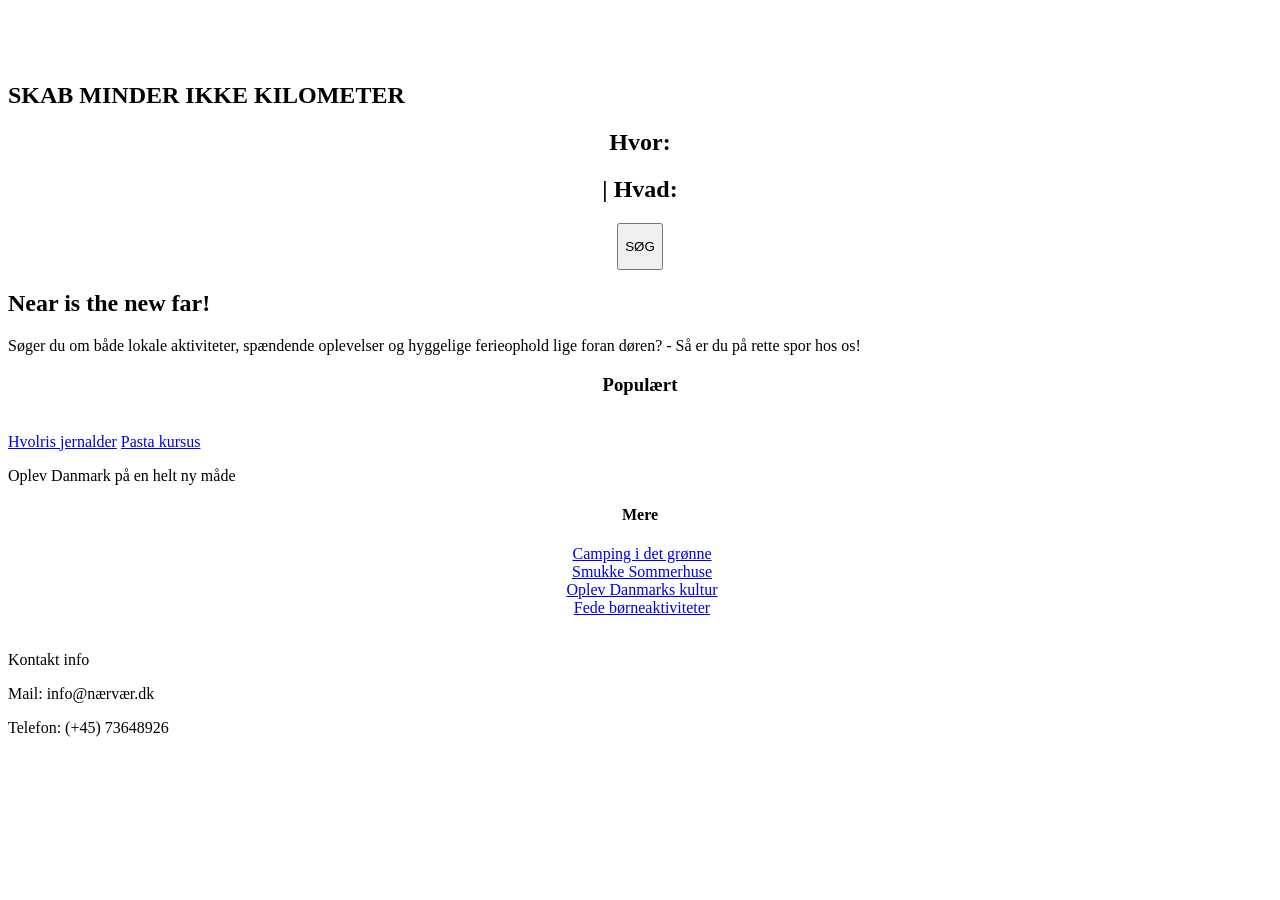
==== index.html @ 3efe2e70 "ser om det virker" ====
<!DOCTYPE html>
<html lang="da">
<head>
    <meta charset="UTF-8">
    <meta name="viewport" content="width=device-width, initial-scale=1.0">
    <title>Forside - Nærvær.dk</title>
<link rel="stylesheet" href="/css/Forside.css">
</head>

<body class="body">
    <header>
        <nav>
            <div class="navbar_look">
                <div class="logo_container">
                    <a href="/index.html"><img class="logo_icon" src="/billeder_forside/NÆR.DK.png" alt=""></a>
                </div>
                <div class="icon_container">
                    <img class="icons" src="/billeder_forside/Search Icon.png" alt="">
                    <img class="icons" src="/billeder_forside/Hamburger icon.png" alt="">
                </div>
            </div>
        </nav>
    </header>
        
    
    <main>
        <section>
            <div class="hero">
                <img class="hero_banner" src="/billeder_forside/Running on the beach darker.jpg" alt="">
                <h1 class="hero_overskift">SKAB MINDER IKKE KILOMETER</h1>
            </div>
        </section>

        <section>
            <center>
                <div class="hero_botton">
                    <div class="hvor_hvad_tekst">
                        <!--Behold Hvor og Hvad som h1 - har prøvet at ændre det. men af en grund ændre det sig og vi er tæt på deadline til at fikse hvad problemet af-->
                        <h1>Hvor:</h1>
                        <h1>| Hvad:</h1> 
                    </div> 
                    <button class="søg_knap"><p>SØG</p></button>   
                </div>
            </center>
        </section>

        <section>
            <div>
                <div class="quote_box"> <h2>Near is the new far!</h2></div>
                        <p class="intro_brødtekst">Søger du om både lokale aktiviteter, spændende oplevelser og hyggelige ferieophold lige foran døren? - Så er du på rette spor hos os!</p>
            </div>
        </section>

        <section>
            <center> <h3 class="populært_overskift">Populært</h3></center>
            <div class="populært">
                <div> 
                    <img class="populært_galleri" src="/billeder_forside/Hvolris (muligvis slet)_ cropped.jpg" alt="">
                    <img class="populært_galleri" src="/billeder_forside/Pasta Kursus.jpg" alt="">
                </div>
            </div>
            <div class="botton_div">
                <a class="a_populært" href="/destination.html">Hvolris jernalder</a>
                <a class="a_populært" href="#">Pasta kursus</a>
            </div>
            <div class="oplev"> <p>Oplev Danmark på en helt ny måde</p></div>
        </section>
  
        <section>
            <center> <h4>Mere</h4>
                <div class="galleri_div"> 
                    <div class="cirkel"></div>
                <div class="galleri_container">
                    <div>
                        <div class="foto">
                            <img class="aktiviteter" src="/billeder_forside/Camping with the girlies.jpg" alt="">
                            <a class="a_mere" href="#"> Camping i det grønne</a>
                        </div>
                        <div class="foto">
                            <img class="aktiviteter" src="/billeder_forside/Sommerhus.jpg" alt="">
                            <a class="a_mere" href="#">Smukke Sommerhuse</a>
                        </div>                      
                    </div>
                    <div>
                        <div class="foto">
                            <img class="aktiviteter" src="/billeder_forside/Dansk slot.jpg" alt="">
                            <a class="a_mere" href="#">Oplev Danmarks kultur</a>
                        </div>
                        <div class="foto">
                            <img class="aktiviteter" src="/billeder_forside/Children Playing.jpg" alt="">
                            <a class="a_mere" href="#">Fede børneaktiviteter</a>
                        </div>                       
                    </div>                 
                </div>
                </div>
            </center>
        </section>
        
        <section>
            <center>
                <div class="footer_cirkellogo">
                    <img class="cirkel_logo" src="/billeder_forside/Globe_sprout_png.png" alt="">
                    <a href="/omos.html"><img class="cirkel_logo" src="/billeder_forside/Shop local_local_Png.png" alt=""></a>
                    <img class="cirkel_logo" src="/billeder_forside/Sprout_point_png.png" alt="">
                </div>
            </center>
        </section>

        <footer>
            <section>
                <div class="footer">
                     <div class="footer_tekst_container">
                         <p>Kontakt info</p>
                        <p>Mail: info@nærvær.dk</p>
                        <p>Telefon: (+45) 73648926</p>
                    </div>
                    <div class="some_container">
                        <img class="footer_Some" src="/billeder_forside/Insta_logo_Lys_png.png" alt="">
                        <img class="footer_Some" src="/billeder_forside/Facebook_logo_Lys_png.png" alt="">
                    </div>
                </div>
            </section>
        </footer>
    </main>
</body>

</html>
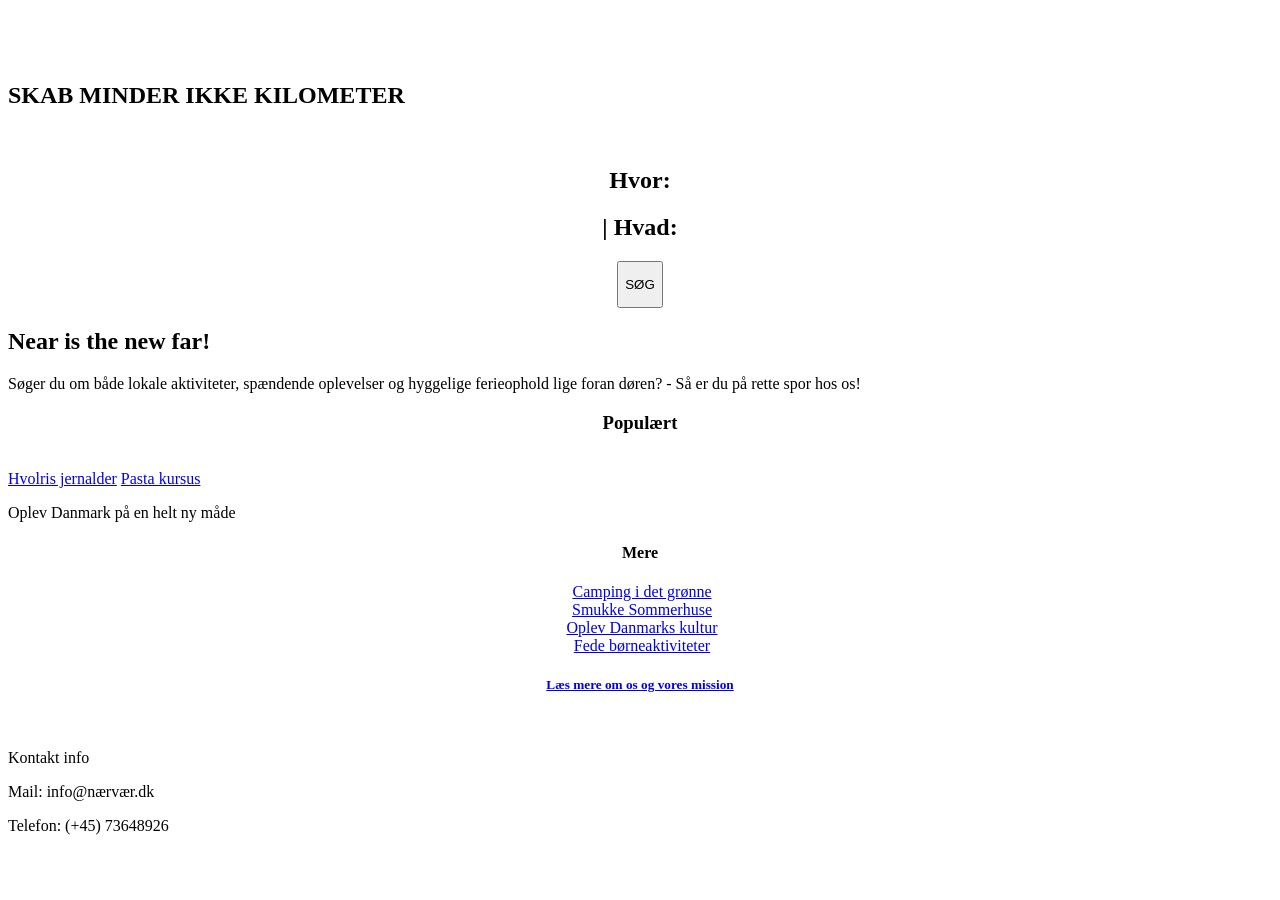
==== commit 1e8e5fb6: "Yaya Yuppu almost done!!" ====
--- a/index.html
+++ b/index.html
@@ -3,7 +3,7 @@
 <head>
     <meta charset="UTF-8">
     <meta name="viewport" content="width=device-width, initial-scale=1.0">
-    <title>Forside - Nærvær.dk</title>
+    <title>Forside - Nær.dk</title>
 <link rel="stylesheet" href="/css/Forside.css">
 </head>
 
@@ -33,21 +33,24 @@
 
         <section>
             <center>
-                <div class="hero_botton">
+                <img class="blad_ved_button" src="/billeder_forside/Blade.png" alt="">
+                <img class="blad_ved_button" src="/billeder_forside/Blade.png" alt="">
+                <div class="hero_botton"> 
                     <div class="hvor_hvad_tekst">
                         <!--Behold Hvor og Hvad som h1 - har prøvet at ændre det. men af en grund ændre det sig og vi er tæt på deadline til at fikse hvad problemet af-->
                         <h1>Hvor:</h1>
                         <h1>| Hvad:</h1> 
                     </div> 
-                    <button class="søg_knap"><p>SØG</p></button>   
+                    <button class="søg_knap"><p>SØG</p></button>
                 </div>
+                    
             </center>
         </section>
 
         <section>
             <div>
                 <div class="quote_box"> <h2>Near is the new far!</h2></div>
-                        <p class="intro_brødtekst">Søger du om både lokale aktiviteter, spændende oplevelser og hyggelige ferieophold lige foran døren? - Så er du på rette spor hos os!</p>
+                    <p class="intro_brødtekst">Søger du om både lokale aktiviteter, spændende oplevelser og hyggelige ferieophold lige foran døren? - Så er du på rette spor hos os!</p>
             </div>
         </section>
 
@@ -98,10 +101,12 @@
         
         <section>
             <center>
+                
                 <div class="footer_cirkellogo">
-                    <img class="cirkel_logo" src="/billeder_forside/Globe_sprout_png.png" alt="">
+                    <a href="/omos.html"><h5>Læs mere om os og vores mission</h5></a>
+                    <a href="/omos.html"><img class="cirkel_logo" src="/billeder_forside/Globe_sprout_png.png" alt=""></a>
                     <a href="/omos.html"><img class="cirkel_logo" src="/billeder_forside/Shop local_local_Png.png" alt=""></a>
-                    <img class="cirkel_logo" src="/billeder_forside/Sprout_point_png.png" alt="">
+                    <a href="/omos.html"><img class="cirkel_logo" src="/billeder_forside/Sprout_point_png.png" alt=""></a>
                 </div>
             </center>
         </section>
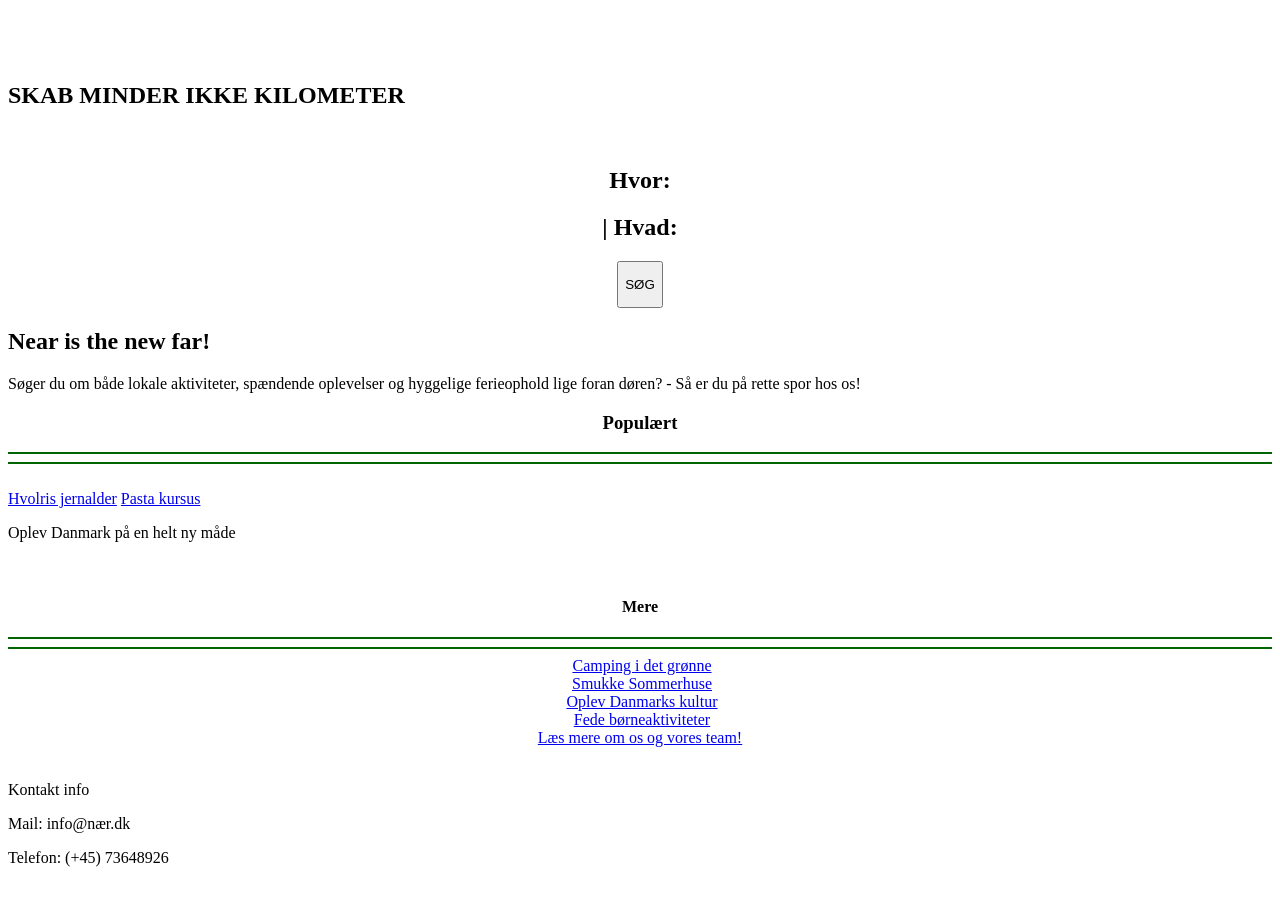
==== commit 768f4362: "Tilføjet blade på forside, knap med link til om os side, stregerne i overskrifterne og andre småting" ====
--- a/index.html
+++ b/index.html
@@ -32,9 +32,9 @@
         </section>
 
         <section>
+            <img class="blad_ved_button_1" src="/billeder_forside/Blade.png" alt="">
+            <img class="blad_ved_button_2" src="/billeder_forside/Blade.png" alt="">
             <center>
-                <img class="blad_ved_button" src="/billeder_forside/Blade.png" alt="">
-                <img class="blad_ved_button" src="/billeder_forside/Blade.png" alt="">
                 <div class="hero_botton"> 
                     <div class="hvor_hvad_tekst">
                         <!--Behold Hvor og Hvad som h1 - har prøvet at ændre det. men af en grund ændre det sig og vi er tæt på deadline til at fikse hvad problemet af-->
@@ -58,6 +58,8 @@
             <center> <h3 class="populært_overskift">Populært</h3></center>
             <div class="populært">
                 <div> 
+                    <hr class="venstre_streg_populært" style="border: 1px solid darkgreen">
+                    <hr class="højre_streg_populært" style="border: 1px solid darkgreen">
                     <img class="populært_galleri" src="/billeder_forside/Hvolris (muligvis slet)_ cropped.jpg" alt="">
                     <img class="populært_galleri" src="/billeder_forside/Pasta Kursus.jpg" alt="">
                 </div>
@@ -70,7 +72,13 @@
         </section>
   
         <section>
+            <img class="blad_1" src="/billeder_forside/Blade.png" alt="">
+            <img class="blad_2" src="/billeder_forside/Blade.png" alt="">
+            <img class="blad_3" src="/billeder_forside/Blade.png" alt="">
+            <img class="blad_4" src="/billeder_forside/Blade.png" alt="">
             <center> <h4>Mere</h4>
+                <hr class="venstre_streg_mere" style="border: 1px solid darkgreen">
+                    <hr class="højre_streg_mere" style="border: 1px solid darkgreen">
                 <div class="galleri_div"> 
                     <div class="cirkel"></div>
                 <div class="galleri_container">
@@ -99,14 +107,13 @@
             </center>
         </section>
         
-        <section>
+        <section>    
             <center>
-                
+                <a class="link_til_om_os_side" href="/Omos.html">Læs mere om os og vores team!</a>
                 <div class="footer_cirkellogo">
-                    <a href="/omos.html"><h5>Læs mere om os og vores mission</h5></a>
-                    <a href="/omos.html"><img class="cirkel_logo" src="/billeder_forside/Globe_sprout_png.png" alt=""></a>
+                    <img class="cirkel_logo" src="/billeder_forside/Globe_sprout_png.png" alt="">
                     <a href="/omos.html"><img class="cirkel_logo" src="/billeder_forside/Shop local_local_Png.png" alt=""></a>
-                    <a href="/omos.html"><img class="cirkel_logo" src="/billeder_forside/Sprout_point_png.png" alt=""></a>
+                    <img class="cirkel_logo" src="/billeder_forside/Sprout_point_png.png" alt="">
                 </div>
             </center>
         </section>
@@ -116,7 +123,7 @@
                 <div class="footer">
                      <div class="footer_tekst_container">
                          <p>Kontakt info</p>
-                        <p>Mail: info@nærvær.dk</p>
+                        <p>Mail: info@nær.dk</p>
                         <p>Telefon: (+45) 73648926</p>
                     </div>
                     <div class="some_container">
